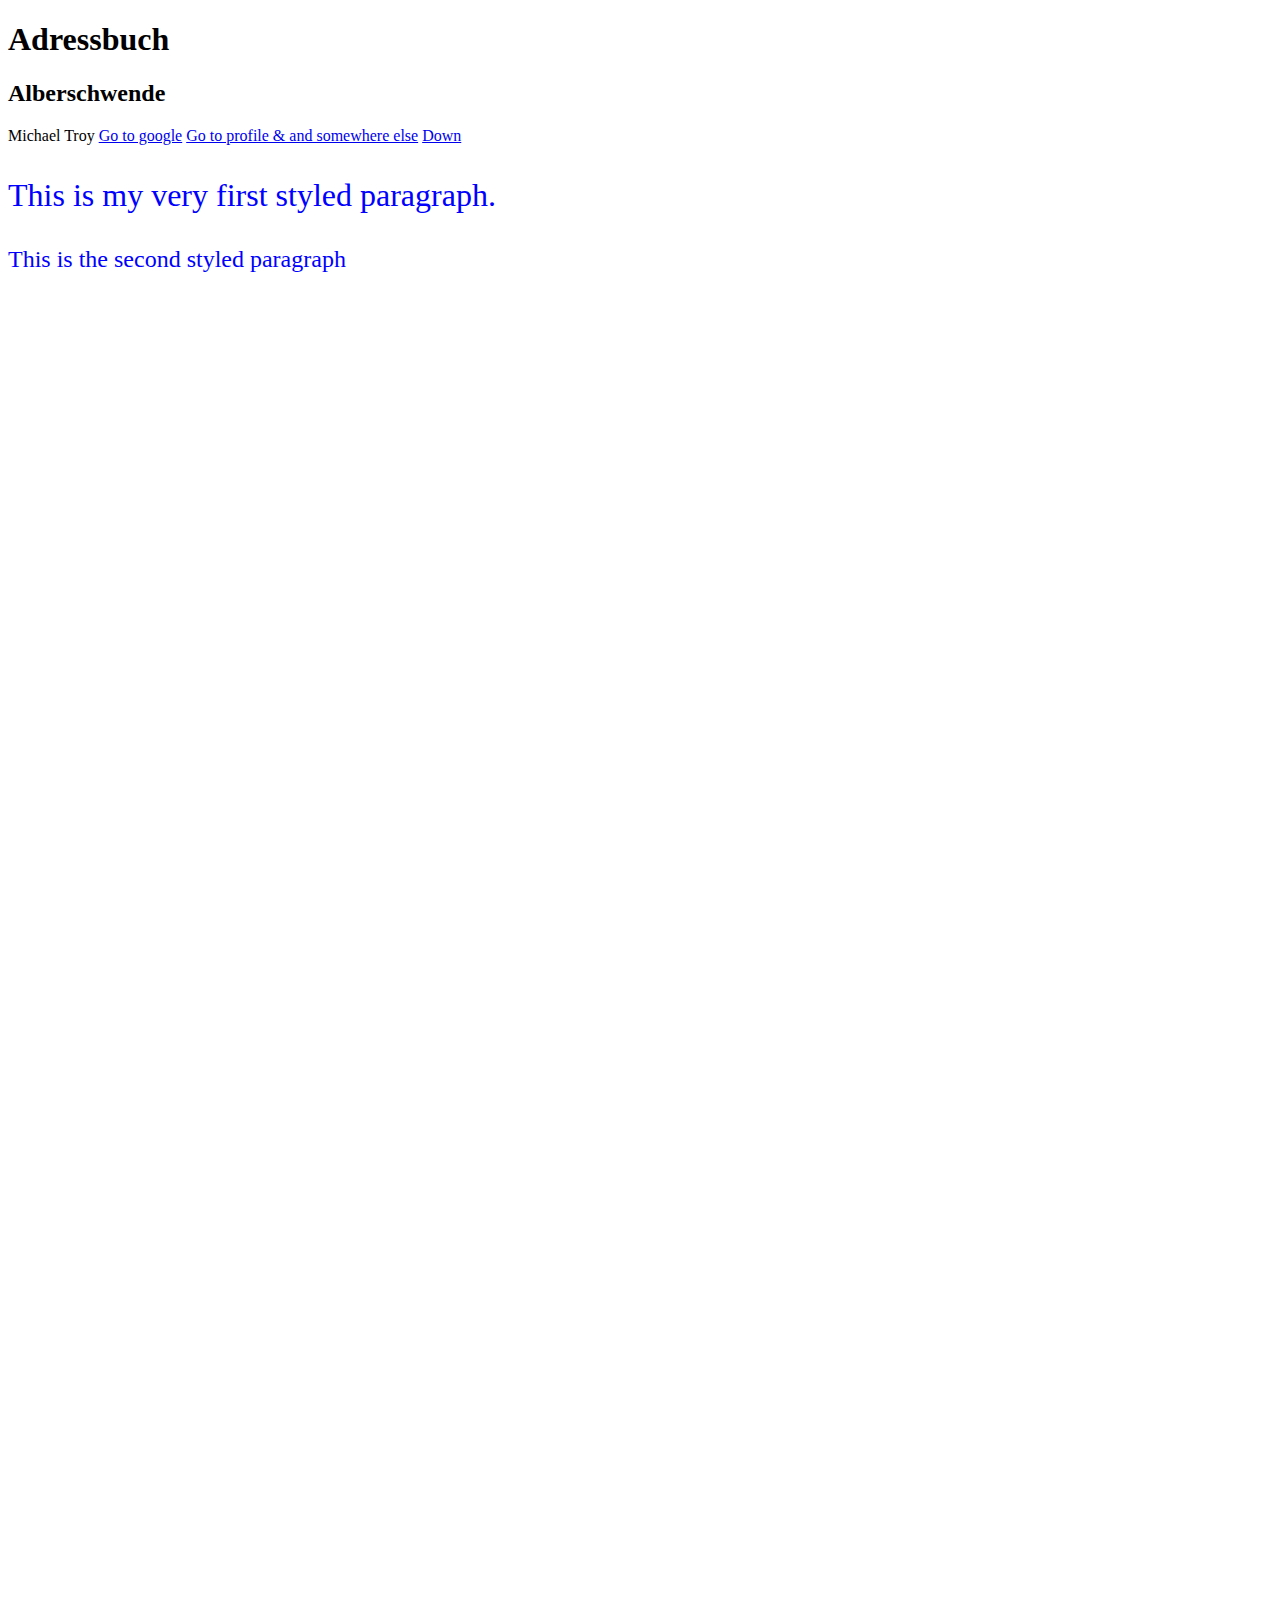
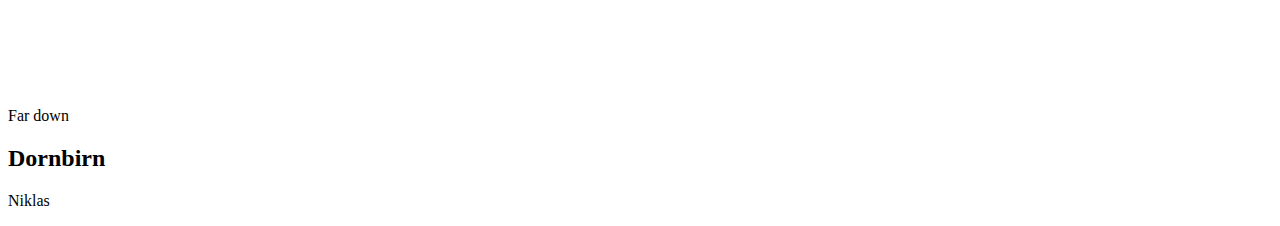
==== index.html @ c0812719 "init" ====
<!DOCTYPE html>

<html class=background>
  <head>
    <title>Hello world</title>
    <style>
      .my-paragraph {
        color: red;
        font-size: 32px;
      }
    </style>
    <link rel=stylesheet href="index.css" />
  </head>
  <body>
    <h1>Adressbuch</h1>
    <h2>Alberschwende</h2>
    <p>
      Michael Troy
      <a href="http://www.google.com" target="_blank">Go to google</a>
      <a href="test/profile&more.html">Go to profile &amp; and somewhere else</a>
      <a href="#unten">Down</a>

      <p class=my-paragraph>
        This is my very first styled paragraph.
      </p>

      <p class=my-second-paragraph>
        This is the second styled paragraph
      </p>

      <iframe width="424" height="238" src="https://www.youtube.com/embed/Sdg0ef2PpBw" frameborder="0" allow="accelerometer; autoplay; encrypted-media; gyroscope; picture-in-picture" allowfullscreen></iframe>
      
      <br />
      <br />
      <br />
      <br />
      <br />

      <br />
      <br />
      <br />
      <br />
      <br />
      <br />
      <br />
      <br />
      <br />
      <br />
      <br />
      <br />
      <br />
      <br />
      <br />

      <br />
      <br />
      <br />
      <br />
      <br />
      <br />
      <br />
      <br />
      <br />
      <br />
      <br />
      <br />
      <br />
      <br />
      <br />

      <br />
      <br />
      <br />
      <br />
      <br />
      <br />
      <br />
      <br />
      <br />
      <br />
      <br />
      <br />
      <br />
      <br />
      <br />

      <br />
      <br />
      <br />
      <br />
      <br />
      <br />
      <br />
      <br />
      <br />
      <br />
      <br />
      <br />
      <br />
      <br />
      <br />
      
      <p id="unten">
          Far down
      </p>
    </p>
    <h2>Dornbirn</h2>
    <p>
      Niklas
    </p>
  </body>
</html>
---- index.css ----
.my-second-paragraph {
  color: blue;
  font-size: 24px;
}

.my-paragraph {
  color: #0000ff;
}

a:visited {
  color: green;
}

a:hover {
  cursor: move;
}
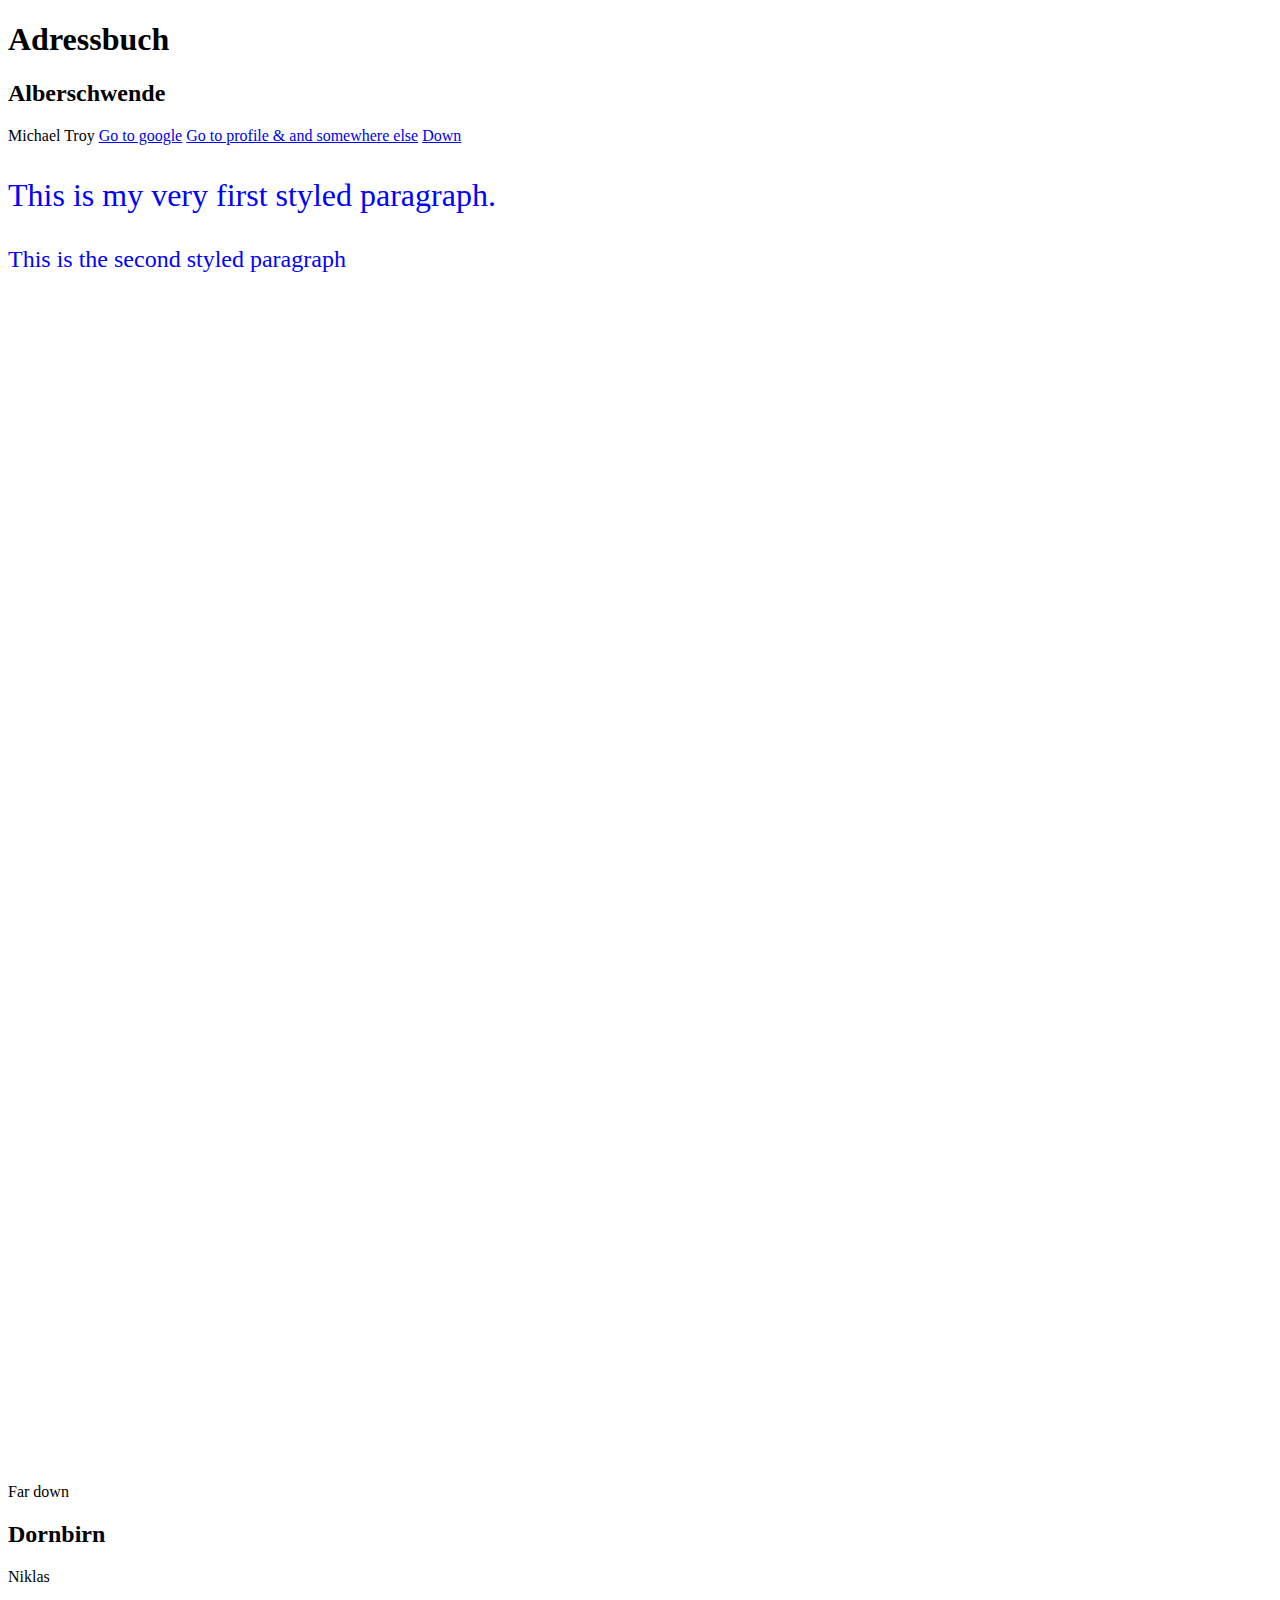
==== commit e7f69ad8: "removed youtube" ====
--- a/index.html
+++ b/index.html
@@ -28,8 +28,6 @@
         This is the second styled paragraph
       </p>
 
-      <iframe width="424" height="238" src="https://www.youtube.com/embed/Sdg0ef2PpBw" frameborder="0" allow="accelerometer; autoplay; encrypted-media; gyroscope; picture-in-picture" allowfullscreen></iframe>
-      
       <br />
       <br />
       <br />
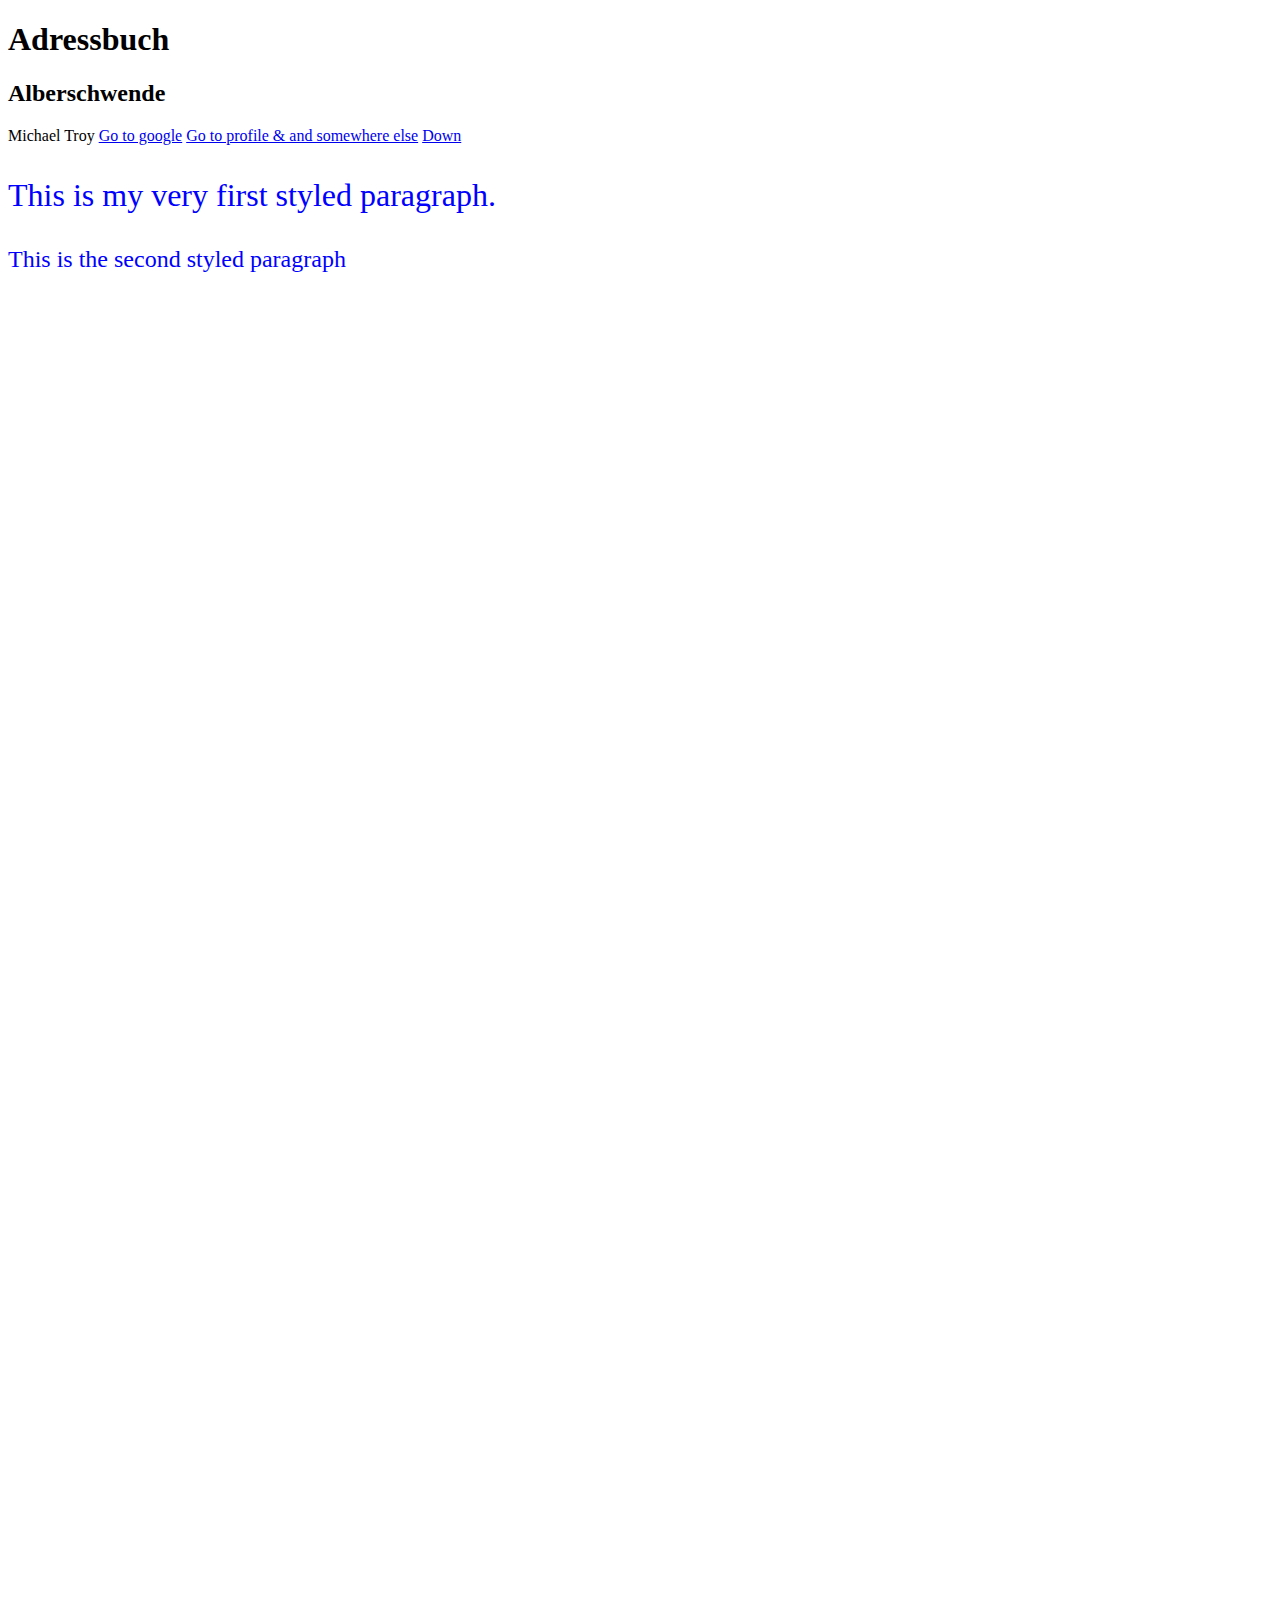
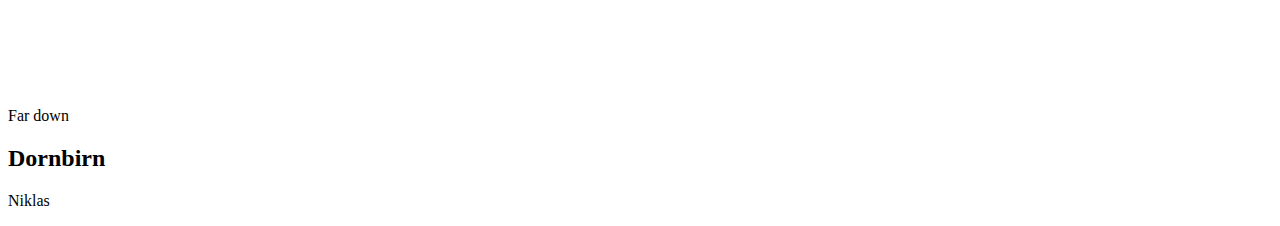
==== commit 5c8ccf21: "added youtube video" ====
--- a/index.html
+++ b/index.html
@@ -28,6 +28,8 @@
         This is the second styled paragraph
       </p>
 
+      <iframe width="424" height="238" src="https://www.youtube.com/embed/Sdg0ef2PpBw" frameborder="0" allow="accelerometer; autoplay; encrypted-media; gyroscope; picture-in-picture" allowfullscreen></iframe>
+      
       <br />
       <br />
       <br />
